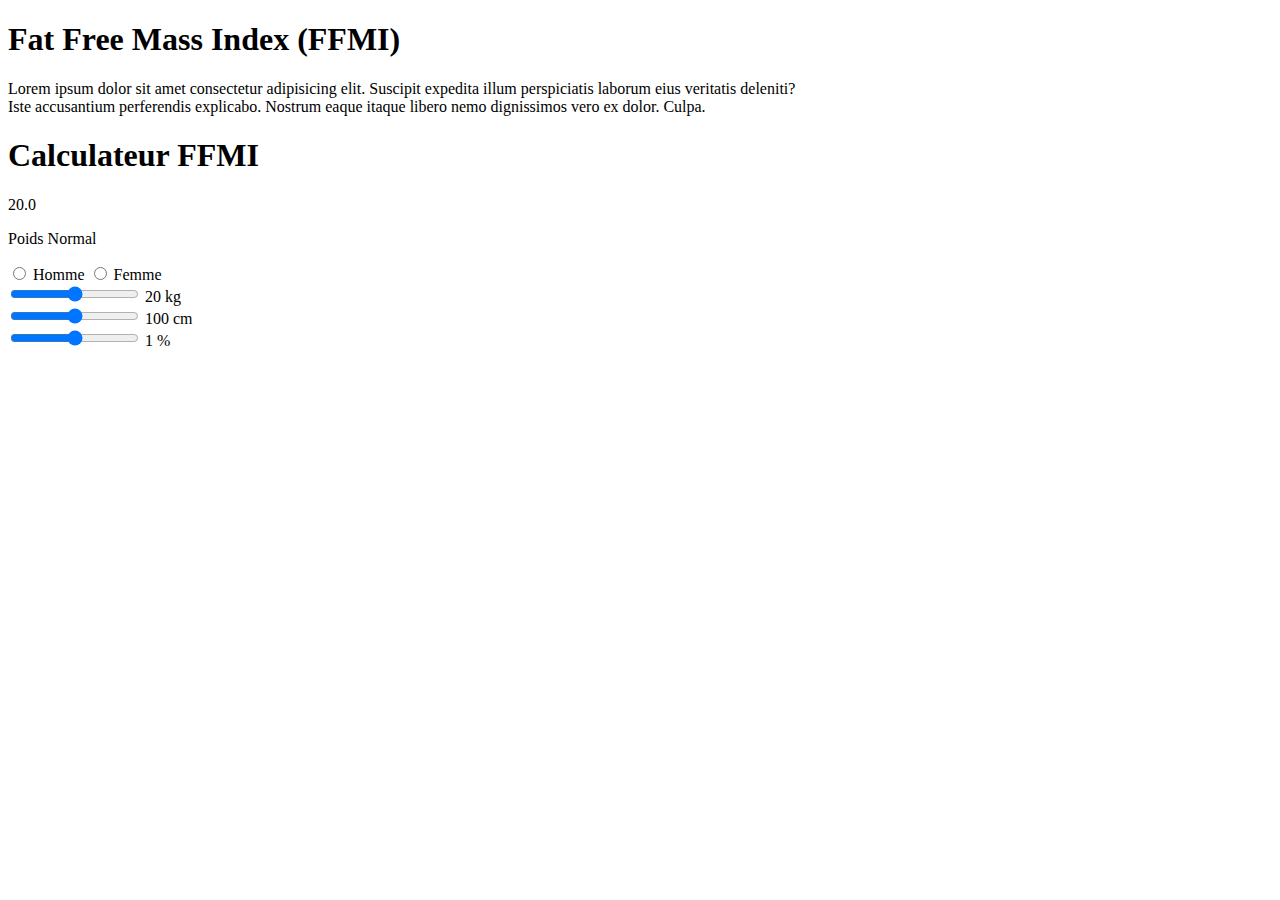
==== index.html @ 2304c207 "first commit" ====
<!doctype html>
<html lang="fr">
  <head>
    <meta charset="utf-8">
    <meta name="viewport" content="width=device-width, initial-scale=1">
    <title>Bootstrap demo</title>
    <link href="https://cdn.jsdelivr.net/npm/bootstrap@5.3.0/dist/css/bootstrap.min.css" rel="stylesheet" integrity="sha384-9ndCyUaIbzAi2FUVXJi0CjmCapSmO7SnpJef0486qhLnuZ2cdeRhO02iuK6FUUVM" crossorigin="anonymous">
  </head>
  <body>
    <div class="container">
        <h1>Fat Free Mass Index (FFMI)</h1>
        <p>
            Lorem ipsum dolor sit amet consectetur adipisicing elit. Suscipit expedita illum perspiciatis laborum eius veritatis deleniti?<br> 
            Iste accusantium perferendis explicabo. Nostrum eaque itaque libero nemo dignissimos vero ex dolor. Culpa.
        </p>
        <div class="ffmi-bloc">
            <div class="display">
                <h1> Calculateur FFMI</h1>
                <p id="result">
                    20.0
                </p>
                <p id="category">
                    Poids Normal
                </p>
            </div>
            <div class="gender">
                <input type="radio" name="select" id="option-1" oninput="calculate()">
                <label for="option-1">
                    Homme
                </label>
                <input type="radio" name="select" id="option-2" oninput="calculate()">
                <label for="option-2">
                    Femme
                </label>

            </div>
            <div class="row">
                <div class="col">
                    <input type="range" min="20" max="200" id="weight" oninput="calculate()">
                    <span id="weight-value">
                        20 kg
                    </span>
                </div>
                <div class="col">
                    <input type="range" min="100" max="250" id="height" oninput="calculate()">
                    <span id="height-value">
                        100 cm
                    </span>

                </div>
                <div class="col">
                    <input type="range" min="1" max="80" id="bodyfat" oninput="calculate()">
                    <span id="bodyfat-value">
                        1 %
                    </span>

                </div>

                </div>

            </div>
        </div>
    </div>
    <script src="script.js"></script>
    <script src="https://cdn.jsdelivr.net/npm/bootstrap@5.3.0/dist/js/bootstrap.bundle.min.js" integrity="sha384-geWF76RCwLtnZ8qwWowPQNguL3RmwHVBC9FhGdlKrxdiJJigb/j/68SIy3Te4Bkz" crossorigin="anonymous"></script>
  </body>
</html>
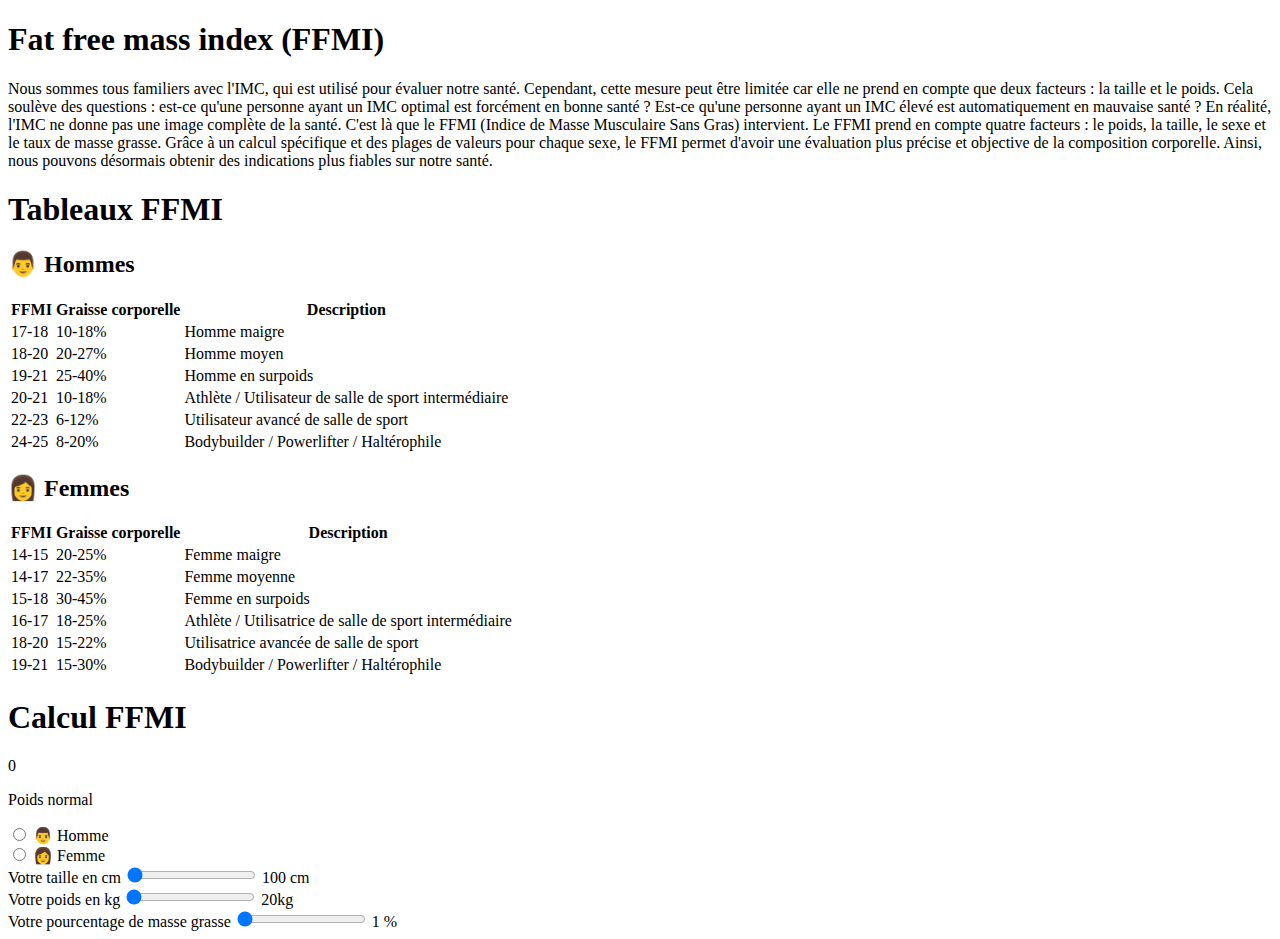
==== commit 15010ae4: "First commit was wrong(correct commit + correction)" ====
--- a/index.html
+++ b/index.html
@@ -1,67 +1,163 @@
-<!doctype html>
+<!DOCTYPE html>
 <html lang="fr">
   <head>
-    <meta charset="utf-8">
-    <meta name="viewport" content="width=device-width, initial-scale=1">
-    <title>Bootstrap demo</title>
+    <meta charset="UTF-8" />
+    <meta http-equiv="X-UA-Compatible" content="IE=edge" />
+    <meta name="viewport" content="width=device-width, initial-scale=1.0" />
+    <title>Calcul du FFMI</title>
+    <link rel="stylesheet" href="style.css" />
+    <link rel="preconnect" href="https://fonts.googleapis.com" />
+    <link rel="preconnect" href="https://fonts.gstatic.com" crossorigin />
+    <link
+      href="https://fonts.googleapis.com/css2?family=Lato:wght@100;300;400;700;900&family=Raleway:wght@100;200;300;400;500;600;700;800;900&display=swap"
+      rel="stylesheet"
+    />
     <link href="https://cdn.jsdelivr.net/npm/bootstrap@5.3.0/dist/css/bootstrap.min.css" rel="stylesheet" integrity="sha384-9ndCyUaIbzAi2FUVXJi0CjmCapSmO7SnpJef0486qhLnuZ2cdeRhO02iuK6FUUVM" crossorigin="anonymous">
+    <script src="https://cdn.jsdelivr.net/npm/bootstrap@5.3.0/dist/js/bootstrap.bundle.min.js" integrity="sha384-geWF76RCwLtnZ8qwWowPQNguL3RmwHVBC9FhGdlKrxdiJJigb/j/68SIy3Te4Bkz" crossorigin="anonymous"></script>
   </head>
   <body>
-    <div class="container">
-        <h1>Fat Free Mass Index (FFMI)</h1>
-        <p>
-            Lorem ipsum dolor sit amet consectetur adipisicing elit. Suscipit expedita illum perspiciatis laborum eius veritatis deleniti?<br> 
-            Iste accusantium perferendis explicabo. Nostrum eaque itaque libero nemo dignissimos vero ex dolor. Culpa.
-        </p>
-        <div class="ffmi-bloc">
-            <div class="display">
-                <h1> Calculateur FFMI</h1>
-                <p id="result">
-                    20.0
-                </p>
-                <p id="category">
-                    Poids Normal
-                </p>
+    <section>
+      <div class="container text-center">
+          <div class="ffmi-info row shadow-sm p-3 mb-5 bg-body-tertiary rounded ">
+            <h1>Fat free mass index (FFMI)</h1>
+            <p>
+              Nous sommes tous familiers avec l'IMC, qui est utilisé pour évaluer notre santé. Cependant, cette mesure peut être 
+              limitée car elle ne prend en compte que deux facteurs : la taille et le poids. Cela soulève des questions : est-ce qu'une personne ayant 
+              un IMC optimal est forcément en bonne santé ? Est-ce 
+              qu'une personne ayant un IMC élevé est automatiquement en mauvaise santé ? En réalité, l'IMC ne donne pas une image complète de la santé. C'est là que le FFMI (Indice de Masse Musculaire Sans Gras) intervient. Le FFMI prend en compte quatre facteurs : le poids, la taille, le sexe et le taux de masse grasse. Grâce à un calcul spécifique et des plages de valeurs pour chaque sexe, le FFMI permet d'avoir une évaluation plus précise et objective de la composition corporelle. Ainsi, nous pouvons désormais obtenir des indications plus fiables sur notre santé.
+            </p>
+            <h1>Tableaux FFMI</h1>
+  
+            <div class="col">            
+              <h2>👨 Hommes</h2>
+              <table class="col table">
+                  <tr>
+                      <th>FFMI</th>
+                      <th>Graisse corporelle</th>
+                      <th>Description</th>
+                  </tr>
+                  <tr>
+                      <td>17-18</td>
+                      <td>10-18%</td>
+                      <td>Homme maigre</td>
+                  </tr>
+                  <tr>
+                      <td>18-20</td>
+                      <td>20-27%</td>
+                      <td>Homme moyen</td>
+                  </tr>
+                  <tr>
+                      <td>19-21</td>
+                      <td>25-40%</td>
+                      <td>Homme en surpoids</td>
+                  </tr>
+                  <tr>
+                      <td>20-21</td>
+                      <td>10-18%</td>
+                      <td>Athlète / Utilisateur de salle de sport intermédiaire</td>
+                  </tr>
+                  <tr>
+                      <td>22-23</td>
+                      <td>6-12%</td>
+                      <td>Utilisateur avancé de salle de sport</td>
+                  </tr>
+                  <tr>
+                      <td>24-25</td>
+                      <td>8-20%</td>
+                      <td>Bodybuilder / Powerlifter / Haltérophile</td>
+                  </tr>
+              </table>
             </div>
-            <div class="gender">
-                <input type="radio" name="select" id="option-1" oninput="calculate()">
-                <label for="option-1">
-                    Homme
-                </label>
-                <input type="radio" name="select" id="option-2" oninput="calculate()">
-                <label for="option-2">
-                    Femme
-                </label>
+            <div class="col">
+              <h2>👩 Femmes</h2>
+              <table class="col table">
+                <tr>
+                      <th>FFMI</th>
+                      <th>Graisse corporelle</th>
+                      <th>Description</th>
+                  </tr>
+                  <tr>
+                      <td>14-15</td>
+                      <td>20-25%</td>
+                      <td>Femme maigre</td>
+                  </tr>
+                  <tr>
+                      <td>14-17</td>
+                      <td>22-35%</td>
+                      <td>Femme moyenne</td>
+                  </tr>
+                  <tr>
+                      <td>15-18</td>
+                      <td>30-45%</td>
+                      <td>Femme en surpoids</td>
+                  </tr>
+                  <tr>
+                      <td>16-17</td>
+                      <td>18-25%</td>
+                      <td>Athlète / Utilisatrice de salle de sport intermédiaire</td>
+                  </tr>
+                  <tr>
+                      <td>18-20</td>
+                      <td>15-22%</td>
+                      <td>Utilisatrice avancée de salle de sport</td>
+                  </tr>
+                  <tr>
+                      <td>19-21</td>
+                      <td>15-30%</td>
+                      <td>Bodybuilder / Powerlifter / Haltérophile</td>
+                  </tr>
+              </table>
+            </div>
+          </div>
+          <div class="ffmi-calculate shadow-sm p-3 mb-5 bg-body-tertiary rounded">
+            <h1>Calcul <b>FFMI </b></h1>
+              <div class="info">
+                <p id="ffmi-value">0</p>
+                <p id="result">Poids normal</p>
+              </div>
+      
+              <div class="inputs-container">
+                <div class="gender position-relative mx-auto p-2">
+                  <div class="option1">
+                    <input type="radio" id="men" name="gender" value=1 oninput="calculate()">
+                    <label for="men"> 👨 Homme</label><br>
+                  </div>
+                  <div class="option2">
+                    <input type="radio" id="women" name="gender" value=2 oninput="calculate()">
+                    <label for="women">👩 Femme</label><br>
+                  </div>
+                </div>
+                <div class="input-group row">
+                  <div class="col">
+                    <label for="height">Votre taille en cm</label>
+                    <input type="range" min="100" max="250" value="100" id="height" oninput="calculate()">
+                    <span id="height-value">
+                      100 cm
+                    </span>
+                  </div>
+                  <div class="col">
+                    <label for="height">Votre poids en kg</label>
+                    <input type="range" min="20" max="200" value="20" id="weight" oninput="calculate()">
+                    <span id="weight-value">
+                      20kg
+                    </span>
+                  </div>
+    
+                  <div class="col">
+                    <label for="bf">Votre pourcentage de masse grasse</label>
+                    <input type="range" min="1" max="80" value="1" id="bf" oninput="calculate()">
+                    <span id="bf-value">
+                      1 %
+                    </span>
+                  </div>
+    
+                </div>
+              </div>
+          </div>
 
-            </div>
-            <div class="row">
-                <div class="col">
-                    <input type="range" min="20" max="200" id="weight" oninput="calculate()">
-                    <span id="weight-value">
-                        20 kg
-                    </span>
-                </div>
-                <div class="col">
-                    <input type="range" min="100" max="250" id="height" oninput="calculate()">
-                    <span id="height-value">
-                        100 cm
-                    </span>
-
-                </div>
-                <div class="col">
-                    <input type="range" min="1" max="80" id="bodyfat" oninput="calculate()">
-                    <span id="bodyfat-value">
-                        1 %
-                    </span>
-
-                </div>
-
-                </div>
-
-            </div>
-        </div>
-    </div>
+  
+      </div>
+    </section>
     <script src="script.js"></script>
-    <script src="https://cdn.jsdelivr.net/npm/bootstrap@5.3.0/dist/js/bootstrap.bundle.min.js" integrity="sha384-geWF76RCwLtnZ8qwWowPQNguL3RmwHVBC9FhGdlKrxdiJJigb/j/68SIy3Te4Bkz" crossorigin="anonymous"></script>
   </body>
-</html>+</html>
